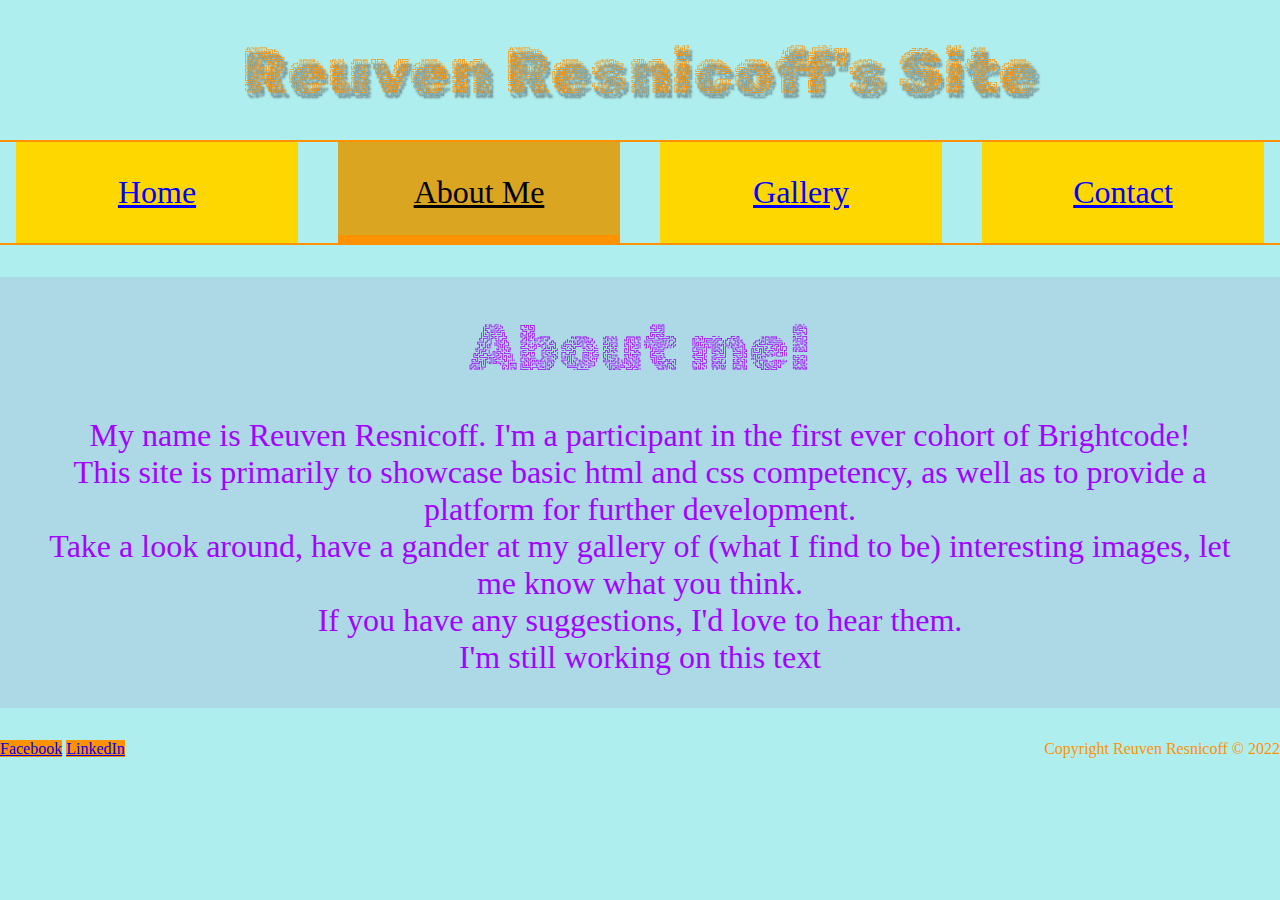
==== about.html @ 441f128e "Initial commit of site, still needs styling etc." ====
<!DOCTYPE html>
<html lang="en">
<head>
    <meta charset="UTF-8">
    <meta http-equiv="X-UA-Compatible" content="IE=edge">
    <meta name="viewport" content="width=device-width, initial-scale=1.0">
    <title>Reuven Resnicoff - About</title>
    <link rel="stylesheet" href="css/mystyles.css">
    <link rel="stylesheet" href="https://fonts.googleapis.com/css?family=Rubik+Maze">
</head>
<body>
    <div class="container">
        <header>
            <h1>Reuven Resnicoff's Site</h1>
            <nav role="navigation">
                <ul class="full-navigation">
                    <li><a href="index.html">Home</a></li>
                    <li><a aria-current="page" href="about.html">About Me</a></li>
                    <li><a href="gallery.html">Gallery</a></li>
                    <li><a href="contact.html">Contact</a></li>
                </ul>
            </nav>
        </header>
        <main>
            <h2>About me!</h2>
            <p>My name is Reuven Resnicoff. I'm a participant in the first ever cohort of Brightcode!</p>
            <p>This site is primarily to showcase basic html and css competency, as well as to provide a platform for further development.</p>
            <p>Take a look around, have a gander at my gallery of (what I find to be) interesting images, let me know what you think.</p>
            <p>If you have any suggestions, I'd love to hear them.</p>
            <p>I'm still working on this text</p>
        </main>
        <footer>
            <ul label="social media" class="social">
                <li class="facebook"><a href="https://www.facebook.com/reuven.resnicoff.7"></a></li>
                <li class="linkedin"><a href="https://www.linkedin.com/in/yitzy-resnicoff-23326759/?lipi=urn%3Ali%3Apage%3Ad_flagship3_feed%3BgQ9nQ74SSXuPdZk83%2Fo8EA%3D%3D"></a></li>
            </ul>
            <div class="copyright">Copyright Reuven Resnicoff © 2022</div>
        </footer>
    </div>

</body>
</html>
---- css/mystyles.css ----
/* CSS reset */
* {
margin: 0;
padding: 0;
border: 0;
outline: 0;
font-size: 100%;
vertical-align: baseline;
background: transparent;
}

/* general site styling */

.container {
    min-width:100vw;
    min-height:100vh;
    width: 100%;
    height: 100%;
    background-color: paleturquoise;
    color: #ff9203;
}
.container h1{
    font-family:'Rubik Maze', fantasy;
    font-weight: 400;
    text-align:center;
    text-shadow: 3px 5px 2px #474747;
    font-size: 4em;
    margin-bottom: .5em;
    padding-top: .5em;
}
.container h2{
    font-family:'Rubik Maze', fantasy;
    font-weight: 400;
    text-align:center;
    font-size: 2em;
    margin-bottom: .5em;
}
.container main{
    margin-top: 1em;
    margin-bottom: 1em;
    background-color: lightblue;
    color: #a303ff;
    text-align: center;
    font-size: 2em;
    padding: 1em;
}

/* menu styling */
ul.full-navigation {
    list-style: none;
    min-width: 100%;
    /*background-color: lightblue;*/
    overflow: hidden;
    display: grid;
    grid-template-columns: 1fr 1fr 1fr 1fr;
    grid-gap:.5em;
    border: 2px solid #ff9203;
    border-right: none;
    border-left: none;
    
}
ul.full-navigation>li a{
    box-sizing: content-box;
    padding:1em;
    font-size:2em;
    background-color: gold;
    flex: 1.25;
    margin-left: .5em;
    margin-right: .5em;
    color: blue;
    display:flex;
    justify-content: center;

}

ul.full-navigation>li a:hover{
    background-color: lightgreen;
    color: #ff9203;
    outline: 2px solid blue;
}
nav ul.full-navigation>li a[aria-current=page] {
	background-color: goldenrod;
	color: #000;
	box-shadow: inset 0 -.25em #ff9203;
}
nav ul.full-navigation>li a[aria-current=page]:hover{
    background-color: lightgreen;
    color: #ff9203;
}
/* makes the shift on smaller screens look slightly better in my opinion */
@media screen and (max-width:931px) {
    ul.full-navigation {
        grid-template-columns: 1fr 1fr;
        grid-gap: .25em;
    }
    ul.full-navigation>li a {
        padding: .25em;
        margin: .25em;
    }
}
/* gallery styling */
.gallery {
    display: flex;
    flex-wrap: wrap;
    justify-content: flex-start;
}

.gallery figure {
    margin: 1em;      
    border: 2px solid #ccc;
    flex: 0 0 19%;
}

.gallery figure:hover {
border-color: darkred;
}

.gallery img {
max-width: 100%;
}

.gallery figcaption {
text-align: center;
font-size: 1.5vw;
padding: 1vw;
}

/* contact styling */
#myemailform {
    text-align:left;
    width: 60%;
    overflow: hidden;
    margin:auto;
}
#myemailform input, #myemailform textarea{
    margin-bottom: .5em;
    background-color: rgba(100,100,100,.1);
}

#myemailform input:focus, #myemailform textarea:focus{
    margin-bottom: .5em;
    background-color: rgba(255, 255, 255, .3);
}

#myemailform button{
    border: 1px solid black;
    border-radius: 15px;
    background-color: #ff9203;
    color: #a303ff;
    padding: .25em;
}
#myemailform label{
    display: inline-block;
    width: 7em;
    text-align: right;
}
#myemailform label[for="body"] {
    display: inline-block;
    vertical-align: top;
}
@media screen and (min-width: 1100px){
    #myemailform #send{
        margin-left:7.3em;
    }
    #myemailform label{
        text-align: left !important;
    }
}

/* footer styling */
footer {
    display: flex;
    justify-content: space-between;
}
/* styling the social link portion*/
ul.social {
    display:inline-block;
}
ul.social>li {
    display: inline-block;
}
ul.social>li.facebook a::before{
    background-color:#ff9203;
    content:"Facebook";
}
ul.social>li.linkedin a::before{
    background-color:#ff9203;
    content:"LinkedIn";
}

.copyright{
    display: inline-block;
    text-align:right;
}
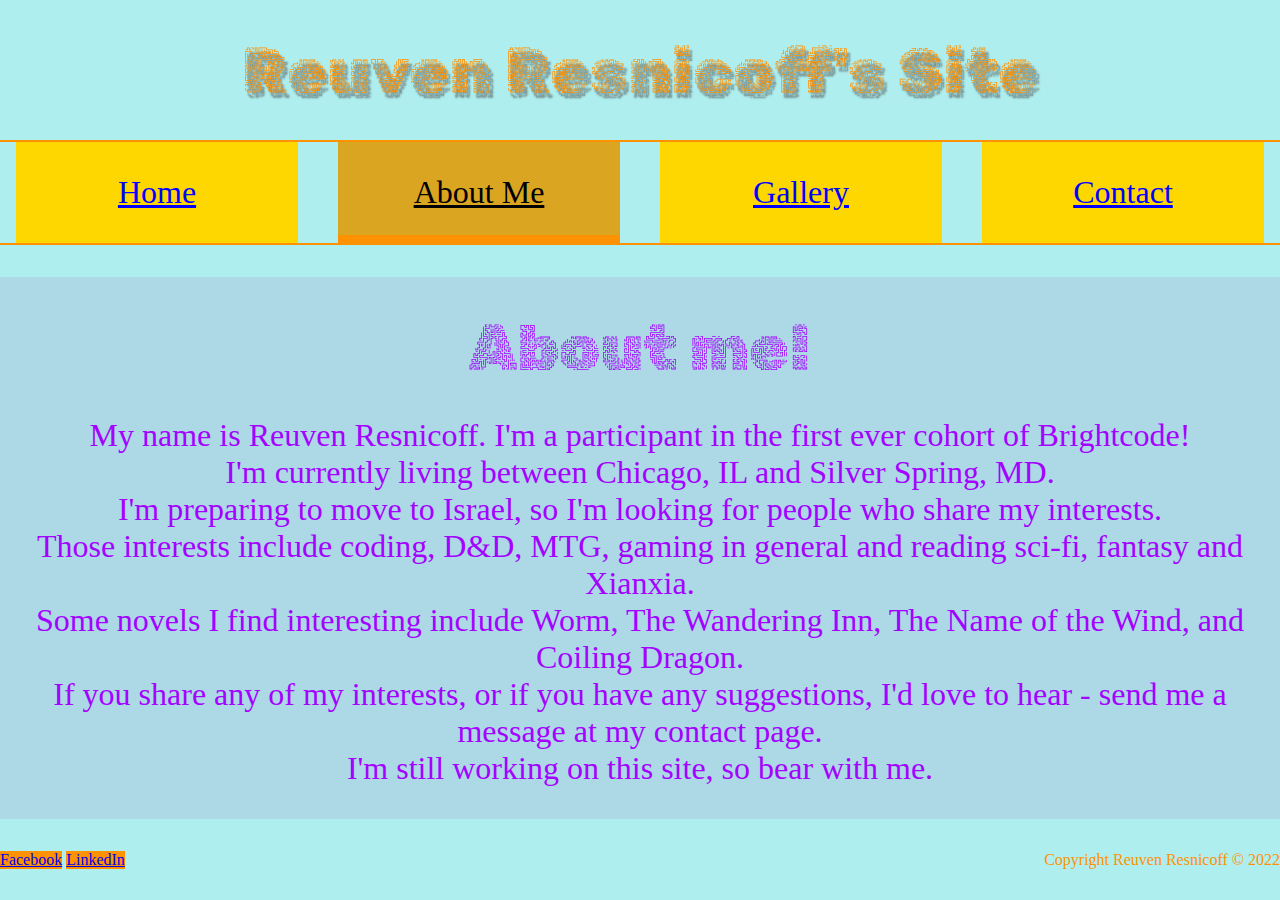
==== commit c552c724: "some changes to content, css modifications" ====
--- a/about.html
+++ b/about.html
@@ -7,6 +7,7 @@
     <title>Reuven Resnicoff - About</title>
     <link rel="stylesheet" href="css/mystyles.css">
     <link rel="stylesheet" href="https://fonts.googleapis.com/css?family=Rubik+Maze">
+    <link rel="stylesheet" href="https://fonts.googleapis.com/css?family=Lato">
 </head>
 <body>
     <div class="container">
@@ -24,10 +25,12 @@
         <main>
             <h2>About me!</h2>
             <p>My name is Reuven Resnicoff. I'm a participant in the first ever cohort of Brightcode!</p>
-            <p>This site is primarily to showcase basic html and css competency, as well as to provide a platform for further development.</p>
-            <p>Take a look around, have a gander at my gallery of (what I find to be) interesting images, let me know what you think.</p>
-            <p>If you have any suggestions, I'd love to hear them.</p>
-            <p>I'm still working on this text</p>
+            <p>I'm currently living between Chicago, IL and Silver Spring, MD.</p>
+            <p>I'm preparing to move to Israel, so I'm looking for people who share my interests.</p>
+            <p>Those interests include coding, D&D, MTG, gaming in general and reading sci-fi, fantasy and Xianxia.</p>
+            <p>Some novels I find interesting include Worm, The Wandering Inn, The Name of the Wind, and Coiling Dragon.</p>
+            <p>If you share any of my interests, or if you have any suggestions, I'd love to hear - send me a message at my contact page.</p>
+            <p>I'm still working on this site, so bear with me.</p>
         </main>
         <footer>
             <ul label="social media" class="social">
--- a/css/mystyles.css
+++ b/css/mystyles.css
@@ -177,17 +177,18 @@
     display:inline-block;
 }
 ul.social>li {
+    background-color:#ff9203;
     display: inline-block;
 }
 ul.social>li.facebook a::before{
-    background-color:#ff9203;
     content:"Facebook";
 }
 ul.social>li.linkedin a::before{
-    background-color:#ff9203;
     content:"LinkedIn";
 }
-
+ul.social>li:hover {
+    background-color:aqua;
+}
 .copyright{
     display: inline-block;
     text-align:right;
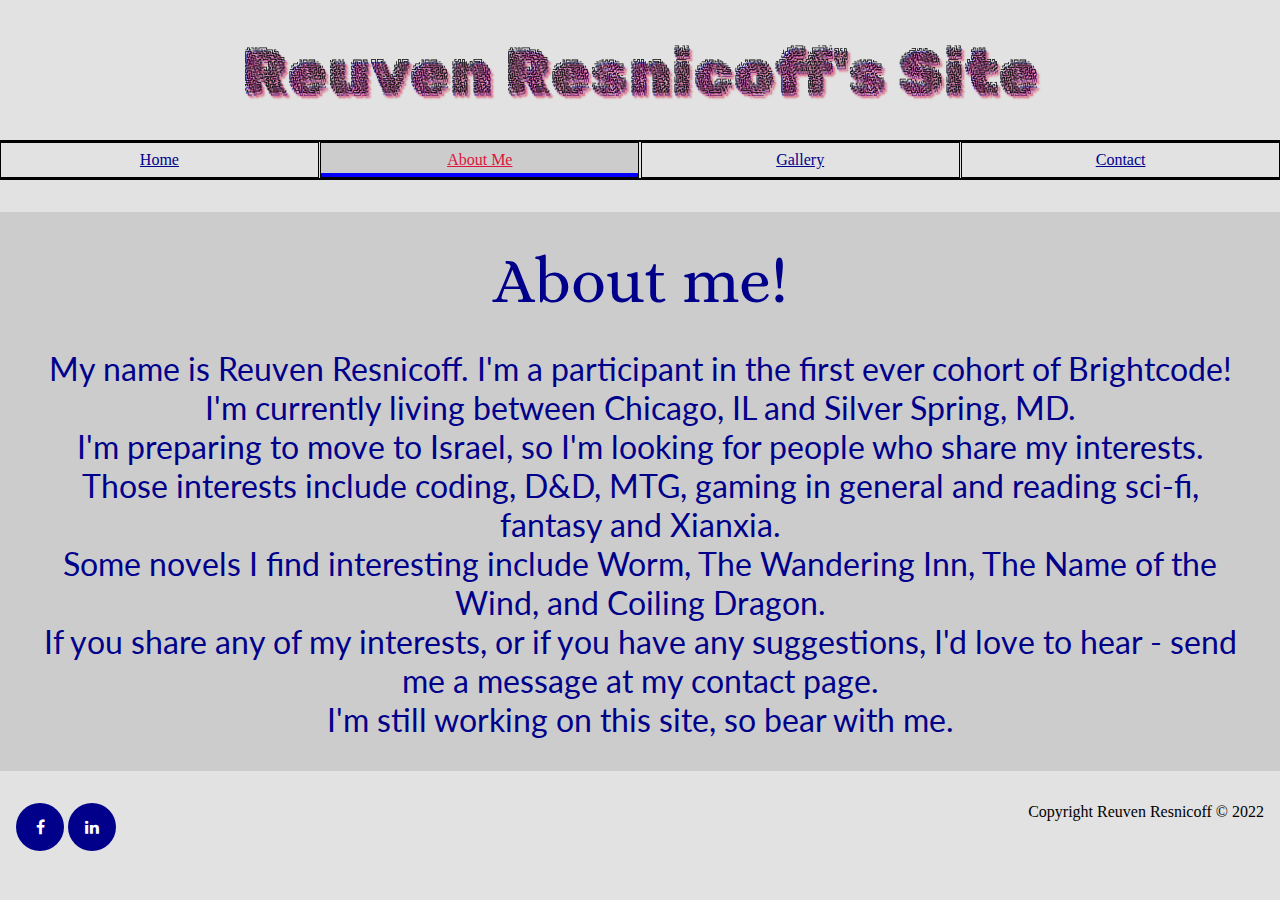
==== commit 864ecec7: "alternative css and icons" ====
--- a/about.html
+++ b/about.html
@@ -5,9 +5,8 @@
     <meta http-equiv="X-UA-Compatible" content="IE=edge">
     <meta name="viewport" content="width=device-width, initial-scale=1.0">
     <title>Reuven Resnicoff - About</title>
-    <link rel="stylesheet" href="css/mystyles.css">
-    <link rel="stylesheet" href="https://fonts.googleapis.com/css?family=Rubik+Maze">
-    <link rel="stylesheet" href="https://fonts.googleapis.com/css?family=Lato">
+    <link rel="stylesheet" href="https://cdnjs.cloudflare.com/ajax/libs/font-awesome/4.7.0/css/font-awesome.min.css">
+    <link rel="stylesheet" href="css/mystyles-alt.css">
 </head>
 <body>
     <div class="container">
@@ -33,9 +32,9 @@
             <p>I'm still working on this site, so bear with me.</p>
         </main>
         <footer>
-            <ul label="social media" class="social">
-                <li class="facebook"><a href="https://www.facebook.com/reuven.resnicoff.7"></a></li>
-                <li class="linkedin"><a href="https://www.linkedin.com/in/yitzy-resnicoff-23326759/?lipi=urn%3Ali%3Apage%3Ad_flagship3_feed%3BgQ9nQ74SSXuPdZk83%2Fo8EA%3D%3D"></a></li>
+            <ul label="social media"  class="social">
+                <li class="facebook"><a class="fa fa-facebook" href="https://www.facebook.com/reuven.resnicoff.7"></a></li>
+                <li class="linkedin"><a class="fa fa-linkedin" href="https://www.linkedin.com/in/yitzy-resnicoff-23326759/?lipi=urn%3Ali%3Apage%3Ad_flagship3_feed%3BgQ9nQ74SSXuPdZk83%2Fo8EA%3D%3D"></a></li>
             </ul>
             <div class="copyright">Copyright Reuven Resnicoff © 2022</div>
         </footer>
--- a/css/mystyles-alt.css
+++ b/css/mystyles-alt.css
@@ -0,0 +1,267 @@
+@import url('https://fonts.googleapis.com/css2?family=Alice&display=swap');
+@import url('https://fonts.googleapis.com/css2?family=Rubik+Maze&display=swap');
+@import url('https://fonts.googleapis.com/css2?family=Lato&display=swap');
+/* CSS reset */
+* {
+    margin: 0;
+    padding: 0;
+    border: 0;
+    outline: 0;
+    font-size: 100%;
+    vertical-align: baseline;
+    background: transparent;
+    }
+    
+    /* general site styling */
+    
+    .container {
+        min-width:100vw;
+        min-height:100vh;
+        width: 100%;
+        height: 100%;
+        background-color: #e2e2e2;
+        color: black;
+    }
+    .container h1{
+        font-family:'Rubik Maze', fantasy;
+        font-weight: 400;
+        text-align:center;
+        text-shadow: 3px 5px 2px crimson, 1px 3px 1px darkblue;
+        font-size: 4em;
+        margin-bottom: .5em;
+        padding-top: .5em;
+    }
+    .container h2{
+        font-family:'Alice', serif;
+        font-weight: 400;
+        text-align:center;
+        font-size: 2em;
+        margin-bottom: .5em;
+    }
+    
+    
+    .home {
+        display: grid;
+        grid-template-columns: 278px auto;
+        grid-gap: 1em;
+    }
+    .home h2 {
+        grid-row:1;
+        grid-column: 1/3;
+    }
+    .avatar {
+        grid-row:2;
+        grid-column:1;
+    }
+    .home article {
+        grid-row:2;
+        grid-column:2;
+    }
+    .container main{
+        font-family: 'Lato', sans-serif;
+        margin-top: 1em;
+        margin-bottom: 1em;
+        background-color: #ccc;
+        color: darkblue;
+        text-align: center;
+        font-size: 2em;
+        padding: 1em;
+    }
+    
+    /* menu styling */
+    ul.full-navigation {
+        list-style: none;
+        min-width: 100%;
+        /*background-color: lightblue;*/
+        overflow: hidden;
+        display: grid;
+        justify-content: center;
+        grid-template-columns: 1fr 1fr 1fr 1fr;
+        grid-gap:.1em;
+        border: 2px solid black;
+        border-right: none;
+        border-left: none;
+        
+    }
+    ul.full-navigation>li a{
+        box-sizing: content-box;
+        padding:.5em;
+        font-size:1em;
+        background-color: inherit;
+        flex: 1;
+        border: 1px solid black;
+        color: darkblue;
+        display:flex;
+        justify-content: center;
+    
+    }
+    
+    ul.full-navigation>li a:hover{
+        background-color: lightgreen;
+        color: #ff9203;
+        outline: 2px solid blue;
+    }
+    nav ul.full-navigation>li a[aria-current=page] {
+        background-color: #ccc;
+        color: crimson;
+        box-shadow: inset 0 -.25em blue;
+    }
+    nav ul.full-navigation>li a[aria-current=page]:hover{
+        background-color: lightgreen;
+        color: black;
+    }
+    /* makes the shift on smaller screens look slightly better in my opinion */
+    @media screen and (max-width:931px) {
+        ul.full-navigation {
+            grid-template-columns: 1fr 1fr;
+            grid-gap: .25em;
+        }
+        ul.full-navigation>li a {
+            padding: .25em;
+            margin: .25em;
+        }
+    }
+    /* gallery styling */
+    .gallery {
+        display: flex;
+        flex-wrap: wrap;
+        justify-content: flex-start;
+    }
+    
+    .gallery figure {
+        margin: 1em;      
+        border: 2px solid #ccc;
+        flex: 0 0 19%;
+    }
+    
+    .gallery figure:hover {
+    border-color: darkred;
+    }
+    
+    .gallery img {
+    max-width: 100%;
+    }
+    
+    .gallery figcaption {
+    text-align: center;
+    font-size: 1.5vw;
+    padding: 1vw;
+    }
+    
+    /* contact styling */
+    #myemailform {
+        text-align:left;
+        width: 60%;
+        overflow: hidden;
+        margin:auto;
+        display: grid;
+        grid-template-columns: 1fr;
+        grid-gap:1em;
+    }
+    #myemailform div {
+        margin-bottom: .5em;
+    }
+    #myemailform input, #myemailform textarea{
+        /*margin-bottom: .5em;*/
+        background-color: rgba(100,100,100,.1);
+    }
+    
+    #myemailform input:focus, #myemailform textarea:focus{
+        /*margin-bottom: .5em;*/
+        background-color: rgba(255, 255, 255, .3);
+    }
+    #myemailform #send {
+        grid-row: 3;
+    }
+
+    #myemailform button {
+        border: 1px solid black;
+        border-radius: 15px;
+        background-color: inherit;
+        color: darkblue;
+        padding: .25em;
+    }
+    #myemailform button:hover {
+        background-color: gold;
+        color: crimson;
+        cursor: pointer;
+        border: 2px solid darkblue;
+    }
+    #myemailform label[for="from"]{
+        grid-row: 1;
+        grid-column: 1;
+    }
+    #myemailform #email {
+        grid-row:1;
+        display:grid;
+    }
+    #myemailform label[for="body"] {
+        grid-row:1;
+        vertical-align: top;
+    }
+    #myemailform #message {
+        grid-row:2;
+        width: 100%;
+        display:grid;
+    }
+
+    @media screen and (min-width: 1100px){
+        #myemailform #send{
+        }
+        #myemailform label{
+        }
+    }
+    
+    /* footer styling */
+    footer {
+        margin: 1em;
+        display: flex;
+        justify-content: space-between;
+    }
+    /* styling the social link portion*/
+    ul.social {
+        display:inline-block;
+    }
+    ul.social>li {
+       display: inline-block;
+    }
+    /*
+    ul.social>li.facebook a::before{
+        content: <svg xmlns="http://www.w3.org/2000/svg" width="192" height="192" fill="#000000" viewBox="0 0 256 256"><rect width="256" height="256" fill="none"></rect><circle cx="128" cy="128" r="96" fill="none" stroke="#000000" stroke-linecap="round" stroke-linejoin="round" stroke-width="16"></circle><path d="M168,88H152a23.9,23.9,0,0,0-24,24V224" fill="none" stroke="#000000" stroke-linecap="round" stroke-linejoin="round" stroke-width="16"></path><line x1="96" y1="144" x2="160" y2="144" fill="none" stroke="#000000" stroke-linecap="round" stroke-linejoin="round" stroke-width="16"></line></svg>;
+    }
+    ul.social>li.linkedin a::before{
+        content:"LinkedIn";
+    }*/
+
+
+    /* Style all font awesome icons */
+    .fa {
+        padding: 1em;
+        font-size: 1em;
+        width: 1em;
+        border-radius: 50%;
+        text-align: center;
+        text-decoration: none;
+    }
+    
+    /* Add a hover effect if you want */
+    .fa:hover {
+        opacity: 0.7;
+    }
+    
+    /* Set a specific color for each brand */
+    
+    /* Facebook */
+    .fa-facebook {
+        background: darkblue;
+        color: white;
+    }
+    .fa-linkedin {
+        background: darkblue;
+        color: white;
+    }
+    .copyright{
+        display: inline-block;
+        text-align:right;
+    }
+    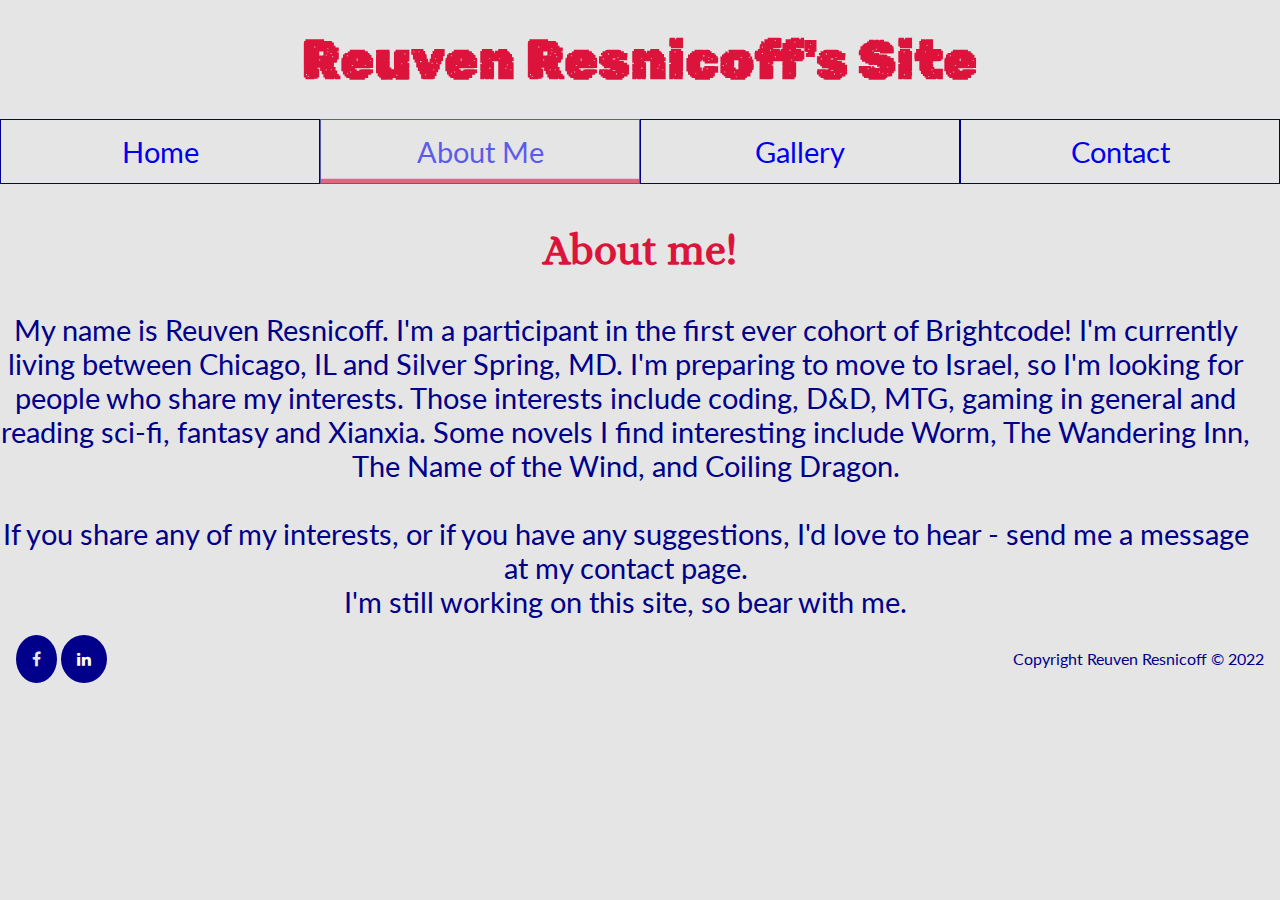
==== commit 746a1118: "Changed alternative stylesheet. First attempt var" ====
--- a/about.html
+++ b/about.html
@@ -5,40 +5,41 @@
     <meta http-equiv="X-UA-Compatible" content="IE=edge">
     <meta name="viewport" content="width=device-width, initial-scale=1.0">
     <title>Reuven Resnicoff - About</title>
-    <link rel="stylesheet" href="https://cdnjs.cloudflare.com/ajax/libs/font-awesome/4.7.0/css/font-awesome.min.css">
-    <link rel="stylesheet" href="css/mystyles-alt.css">
+    <link rel="stylesheet" href="css/styles.css">
 </head>
 <body>
-    <div class="container">
-        <header>
-            <h1>Reuven Resnicoff's Site</h1>
-            <nav role="navigation">
-                <ul class="full-navigation">
-                    <li><a href="index.html">Home</a></li>
-                    <li><a aria-current="page" href="about.html">About Me</a></li>
-                    <li><a href="gallery.html">Gallery</a></li>
-                    <li><a href="contact.html">Contact</a></li>
-                </ul>
-            </nav>
-        </header>
-        <main>
-            <h2>About me!</h2>
-            <p>My name is Reuven Resnicoff. I'm a participant in the first ever cohort of Brightcode!</p>
-            <p>I'm currently living between Chicago, IL and Silver Spring, MD.</p>
-            <p>I'm preparing to move to Israel, so I'm looking for people who share my interests.</p>
-            <p>Those interests include coding, D&D, MTG, gaming in general and reading sci-fi, fantasy and Xianxia.</p>
-            <p>Some novels I find interesting include Worm, The Wandering Inn, The Name of the Wind, and Coiling Dragon.</p>
-            <p>If you share any of my interests, or if you have any suggestions, I'd love to hear - send me a message at my contact page.</p>
-            <p>I'm still working on this site, so bear with me.</p>
-        </main>
-        <footer>
-            <ul label="social media"  class="social">
-                <li class="facebook"><a class="fa fa-facebook" href="https://www.facebook.com/reuven.resnicoff.7"></a></li>
-                <li class="linkedin"><a class="fa fa-linkedin" href="https://www.linkedin.com/in/yitzy-resnicoff-23326759/?lipi=urn%3Ali%3Apage%3Ad_flagship3_feed%3BgQ9nQ74SSXuPdZk83%2Fo8EA%3D%3D"></a></li>
+    <header>
+        <h1>Reuven Resnicoff's Site</h1>
+        <nav role="navigation">
+            <ul class="full-navigation">
+                <li><a href="index.html">Home</a></li>
+                <li><a aria-current="page" href="about.html">About Me</a></li>
+                <li><a href="gallery.html">Gallery</a></li>
+                <li><a href="contact.html">Contact</a></li>
             </ul>
-            <div class="copyright">Copyright Reuven Resnicoff © 2022</div>
-        </footer>
-    </div>
+        </nav>
+    </header>
+    <main>
+        <h2>About me!</h2>
+        
+        <article>
+            <p>My name is Reuven Resnicoff. I'm a participant in the first ever cohort of Brightcode!
+            I'm currently living between Chicago, IL and Silver Spring, MD.
+            I'm preparing to move to Israel, so I'm looking for people who share my interests.
+            Those interests include coding, D&D, MTG, gaming in general and reading sci-fi, fantasy and Xianxia.
+            Some novels I find interesting include Worm, The Wandering Inn, The Name of the Wind, and Coiling Dragon.</p>
+            &nbsp;<p> If you share any of my interests, or if you have any suggestions, I'd love to hear - send me a message at my contact page.</p>
+            I'm still working on this site, so bear with me.</p>
+        </article>       
+    </main>
+
+    <footer>
+        <ul label="social media"  class="social">
+            <li class="facebook"><a class="fa fa-facebook" href="https://www.facebook.com/reuven.resnicoff.7"></a></li>
+            <li class="linkedin"><a class="fa fa-linkedin" href="https://www.linkedin.com/in/yitzy-resnicoff-23326759/?lipi=urn%3Ali%3Apage%3Ad_flagship3_feed%3BgQ9nQ74SSXuPdZk83%2Fo8EA%3D%3D"></a></li>
+        </ul>
+        <div class="copyright">Copyright Reuven Resnicoff © 2022</div>
+    </footer>
 
 </body>
 </html>--- a/css/styles.css
+++ b/css/styles.css
@@ -0,0 +1,328 @@
+@import url('https://fonts.googleapis.com/css2?family=Alice&display=swap');
+@import url('https://fonts.googleapis.com/css2?family=Rubik+Maze&display=swap');
+@import url('https://fonts.googleapis.com/css2?family=Lato&display=swap');
+@import url('https://cdnjs.cloudflare.com/ajax/libs/font-awesome/4.7.0/css/font-awesome.min.css');
+/* css reset */ 
+* {
+    margin: 0;
+    padding: 0;
+    border: 0;
+    outline: 0;
+    font-size: 100%;
+    vertical-align: baseline;
+    background: transparent;
+    max-width: 100%;
+    box-sizing: border-box;
+    transition: background-color 0.5s;
+}
+
+/* set up color scheme */
+:root {
+    --primary-color: #e5e5e5;
+    --secondary-color: darkblue;
+    --accent-color: crimson;
+    --alternative-color: black;
+}
+
+body {
+    background-color: var(--primary-color);
+    color: var(--secondary-color);
+    font-family: 'Lato', Arial, Helvetica, sans-serif;
+}
+
+h1 {
+    font-family: 'Rubik Maze', fantasy;
+}
+
+h2 {
+    font-family: 'Alice', 'Times New Roman', Times, serif;
+}
+
+/* default (mobile-first) style rules */
+/* header styling */
+header {
+    text-align: center;
+}
+
+header h1 {
+    color: var(--accent-color);
+    font-size: calc(1rem + 3vw);
+    padding: .5em;
+}
+
+nav ul {
+    list-style: none;
+    padding: none;
+    margin: none;
+}
+
+nav a {
+    display: block;
+    padding: .5em;
+    font-size: calc(1rem + 1vw);
+    border: 1px solid var(--secondary-color);
+    text-decoration: none;
+}
+
+nav a[aria-current="page"]{
+    opacity: 0.6;
+    box-shadow: inset 0 -.15em var(--accent-color);
+}
+
+nav a:hover {
+    border: 2px solid var(--accent-color);
+    background-color: var(--secondary-color);
+    color: var(--primary-color);
+}
+
+/* styling the main section */
+main:not(.two-col) article{
+    grid-column: 1 / 3;
+}
+main {
+    font-size: calc(1rem + 1vw);
+    text-align: center;
+}
+
+main h2 {
+    font-size: calc(1rem + 2vw);
+    text-align: center;
+    padding: .25em;
+    color: var(--accent-color)
+}
+
+figure.avatar {
+    max-width: 60%;
+    margin: auto;
+    padding-bottom: 1em;
+}
+
+/* styling the footer */
+footer {
+    padding: 1em;
+    display: flex;
+    justify-content: space-between;
+    align-items: center;
+}
+
+footer ul {
+    list-style: none;
+    padding: 0;
+    margin: 0;
+}
+
+footer li {
+    display: inline;
+}
+
+/* Style all font awesome icons */
+.fa {
+    padding: 1em;
+    font-size: 1em;
+    border-radius: 50%;
+    text-align: center;
+    text-decoration: none;
+}
+
+/* Add a hover effect if you want */
+.fa:hover {
+    opacity: 0.7;
+}
+
+.fa-facebook {
+    background-color: var(--secondary-color);
+    color: var(--primary-color);
+}
+
+.fa-linkedin {
+    background: darkblue;
+    color: white;
+}
+
+/* gallery styling */
+
+#gallery {
+    display: flex;
+    flex-wrap: wrap;
+    justify-content: space-evenly;
+    padding: 0 3rem;
+  }
+  
+  #gallery img {
+  }
+  
+  #gallery figure {
+    flex: 1 0 100%;
+    border: 1px solid var(--secondary-color);
+    margin-bottom: 1em;
+  }
+  
+  #gallery h2 {
+    color: #00B172;
+  }
+  
+  #gallery p {
+    padding: 0 4rem;
+  }
+
+/* contact styling */
+#my-email-form {
+    text-align:left;
+    width: 60%;
+    overflow: hidden;
+    margin:auto;
+    display: grid;
+    grid-template-columns: 1fr;
+    grid-gap:1em;
+}
+#my-email-form div {
+    margin-bottom: .5em;
+}
+#my-email-form input, #my-email-form textarea{
+    /*margin-bottom: .5em;*/
+    background-color: rgba(100,100,100,.1);
+}
+
+#my-email-form input:focus, #my-email-form textarea:focus{
+    /*margin-bottom: .5em;*/
+    background-color: rgba(255, 255, 255, .3);
+}
+#my-email-form #send {
+    grid-row: 3;
+    margin-top: -1em;
+}
+
+#my-email-form button {
+    border: 2px solid var(--secondary-color);
+    border-radius: 15px;
+    background-color: inherit;
+    color: var(--secondary-color);
+    padding: .25em;
+}
+#my-email-form button:hover {
+    background-color: var(--accent-color);
+    color: var(--primary-color);
+    cursor: pointer;
+    border: 3px solid var(--secondary-color);
+}
+#my-email-form label[for="from"]{
+    grid-row: 1;
+    grid-column: 1;
+}
+#my-email-form #email {
+    grid-row:1;
+    display:grid;
+}
+#my-email-form label[for="body"] {
+    grid-row:1;
+    vertical-align: top;
+}
+#my-email-form #message {
+    grid-row:2;
+    width: 100%;
+    display:grid;
+}  
+/* set up responsive styling for larger screens */
+/* tablet styling */
+@media screen and (min-width: 30em) and (max-width: 48em){
+    nav ul{
+        display: flex;
+    }
+
+    nav li{
+        flex: 1;
+    }
+
+    main {
+        display: grid;
+        grid-template-columns: 1fr 1fr;
+    }
+
+    main h2 {
+        grid-row: 1;
+        grid-column: 1 / 3;
+    }
+
+    main figure {
+        grid-row: 2;
+        grid-column: 1;
+    }
+
+    main article {
+        padding: 1em;
+        grid-row: 2;
+        grid-column: 2;
+    }
+
+    #gallery {
+        grid-column: 1 / 3;
+    }
+
+    #gallery figure {
+        flex: 1 0 42%;
+        border: 1px solid var(--secondary-color);
+        margin: 1em;
+    }
+
+    #my-email-form {
+        grid-column: 1 / 3;
+    }
+
+}
+
+/* pc styling */
+
+@media screen and (min-width: 49em){
+    nav ul{
+        display: flex;
+    }
+
+    nav li{
+        flex: 1;
+    }
+
+    main {
+        display: grid;
+        grid-template-columns: 1fr 3fr;
+        grid-gap: 1em;
+    }
+
+    main h2 {
+        padding-top: 1em;
+        grid-row: 1;
+        grid-column: 1 / 3;
+    }
+
+    main figure.avatar {
+        grid-row: 2;
+        grid-column: 1;
+        margin-left: 40%;
+    }
+
+    main article {
+        grid-row: 2;
+        grid-column: 2;
+        padding-right: 1em;
+    }
+    
+    #gallery {
+        grid-column: 1 / 3;
+    }
+
+    #gallery figure {
+        flex: 1 0 29%;
+        border: 1px solid var(--secondary-color);
+        margin: 1em;
+    }
+
+    #my-email-form {
+        grid-column: 1 / 3;
+    }
+}
+
+/* larger screens */
+@media screen and (min-width: 1500px) {
+    #gallery figure {
+        flex: 1 0 20%;
+      }
+}
